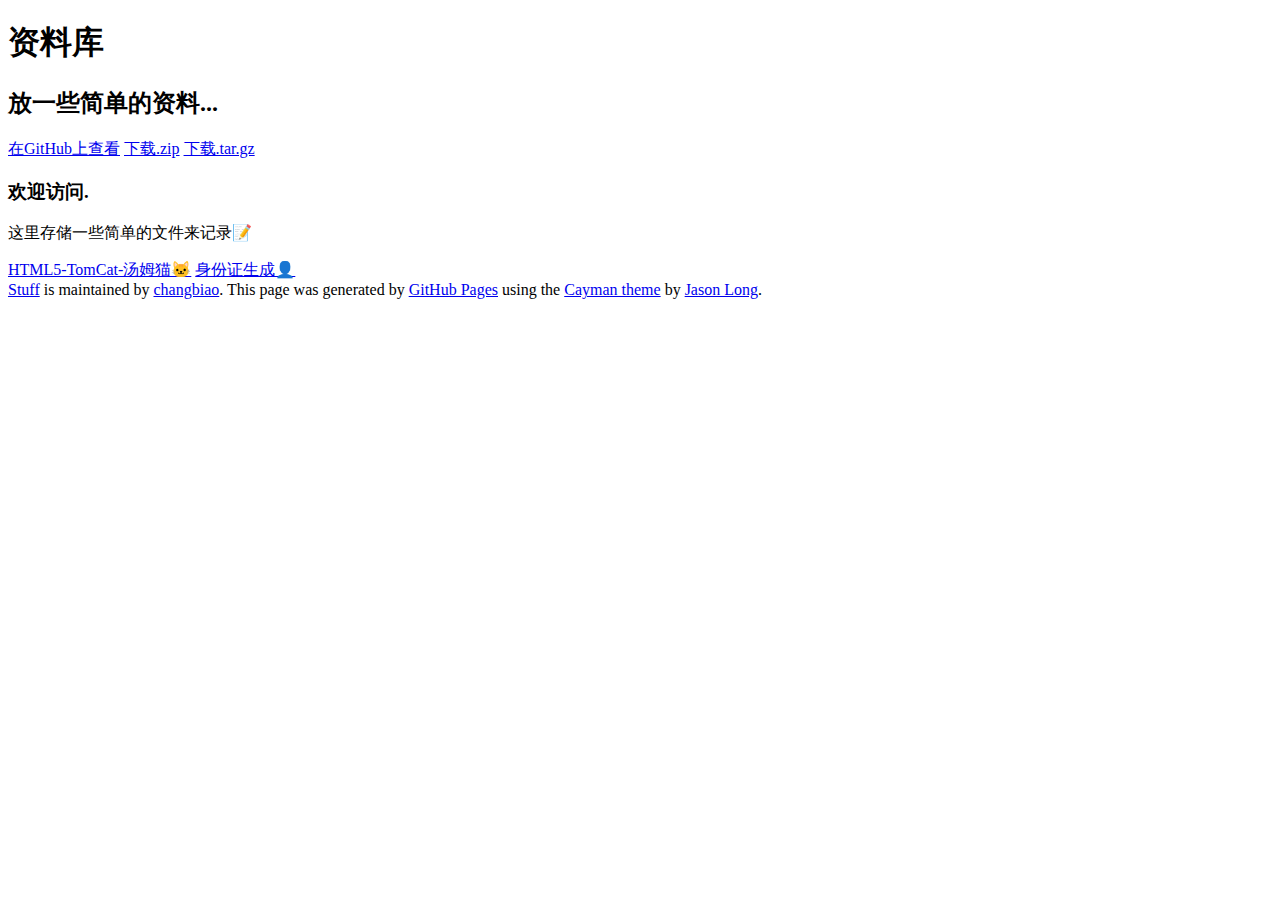
==== index.html @ f464268e "添加链接" ====
<!DOCTYPE html>
<html lang="en-us">
  <head>
    <meta charset="UTF-8">
    <title>Stuff by changbiao</title>
    <meta name="viewport" content="width=device-width, initial-scale=1">
    <link rel="stylesheet" type="text/css" href="stylesheets/normalize.css" media="screen">
    <link href='https://fonts.googleapis.com/css?family=Open+Sans:400,700' rel='stylesheet' type='text/css'>
    <link rel="stylesheet" type="text/css" href="stylesheets/stylesheet.css" media="screen">
    <link rel="stylesheet" type="text/css" href="stylesheets/github-light.css" media="screen">
  </head>
  <body>
    <section class="page-header">
      <h1 class="project-name">资料库</h1>
      <h2 class="project-tagline">放一些简单的资料...</h2>
      <a href="https://github.com/changbiao/stuff" class="btn">在GitHub上查看</a>
      <a href="https://github.com/changbiao/stuff/zipball/master" class="btn">下载.zip</a>
      <a href="https://github.com/changbiao/stuff/tarball/master" class="btn">下载.tar.gz</a>
    </section>

    <section class="main-content">
      <h3>
      <a id="欢迎访问" class="anchor" href="#%E6%AC%A2%E8%BF%8E%E8%AE%BF%E9%97%AE" aria-hidden="true"><span aria-hidden="true" class="octicon octicon-link"></span></a>欢迎访问.</h3>

      <p>这里存储一些简单的文件来记录<g-emoji alias="memo" fallback-src="https://assets-cdn.github.com/images/icons/emoji/unicode/1f4dd.png">📝</g-emoji></p>
      <a href="./html5-tomcat/index.html">HTML5-TomCat-汤姆猫🐱</a>
      <a href="./card-id/身份证号生成.html">身份证生成👤</a>




      <footer class="site-footer">
        <span class="site-footer-owner"><a href="https://github.com/changbiao/stuff">Stuff</a> is maintained by <a href="https://github.com/changbiao">changbiao</a>.</span>
        <span class="site-footer-credits">This page was generated by <a href="https://pages.github.com">GitHub Pages</a> using the <a href="https://github.com/jasonlong/cayman-theme">Cayman theme</a> by <a href="https://twitter.com/jasonlong">Jason Long</a>.</span>
      </footer>
    </section>
  </body>
</html>
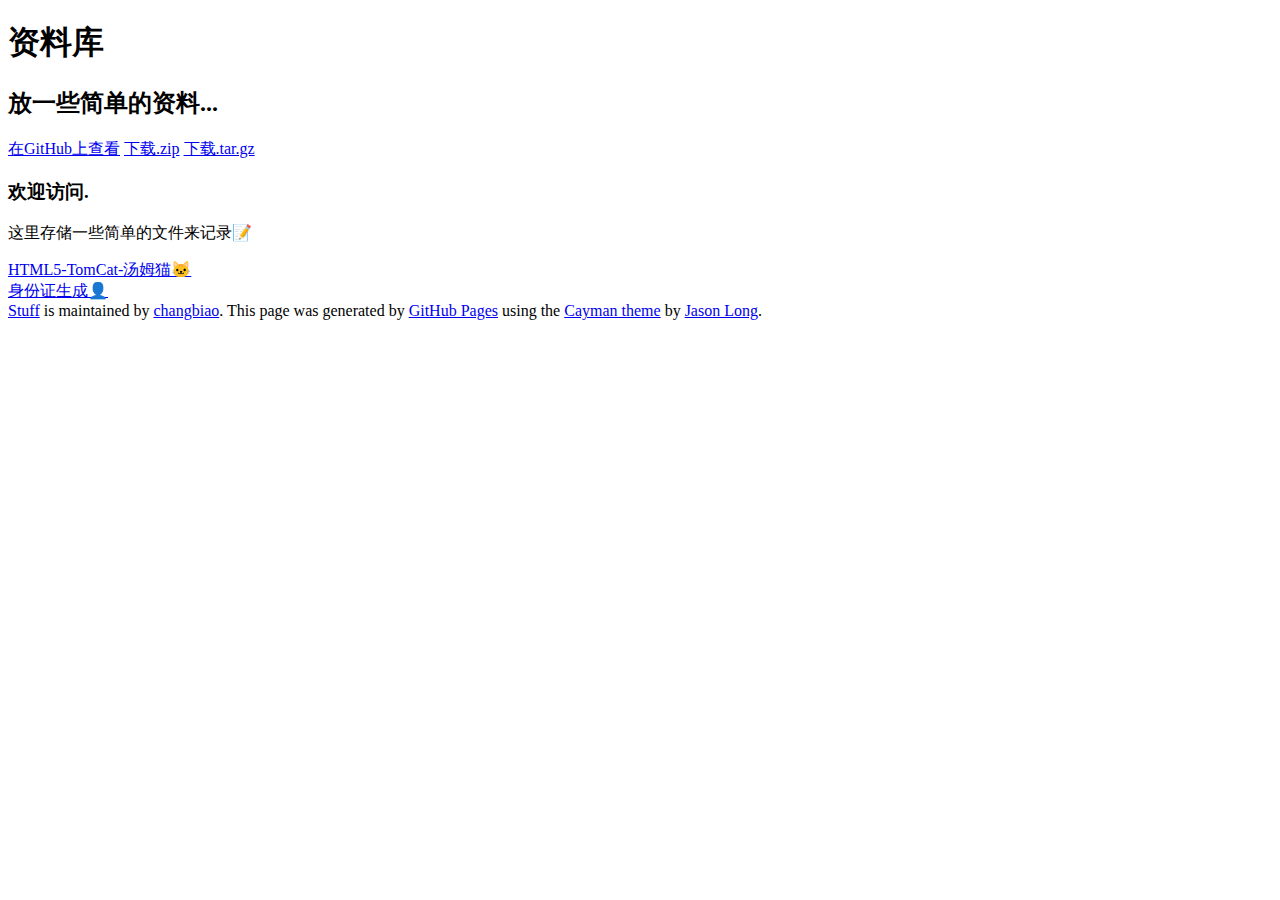
==== commit ab89729a: "修改样式" ====
--- a/index.html
+++ b/index.html
@@ -24,6 +24,7 @@
 
       <p>这里存储一些简单的文件来记录<g-emoji alias="memo" fallback-src="https://assets-cdn.github.com/images/icons/emoji/unicode/1f4dd.png">📝</g-emoji></p>
       <a href="./html5-tomcat/index.html">HTML5-TomCat-汤姆猫🐱</a>
+      <br/>
       <a href="./card-id/身份证号生成.html">身份证生成👤</a>
 
 
